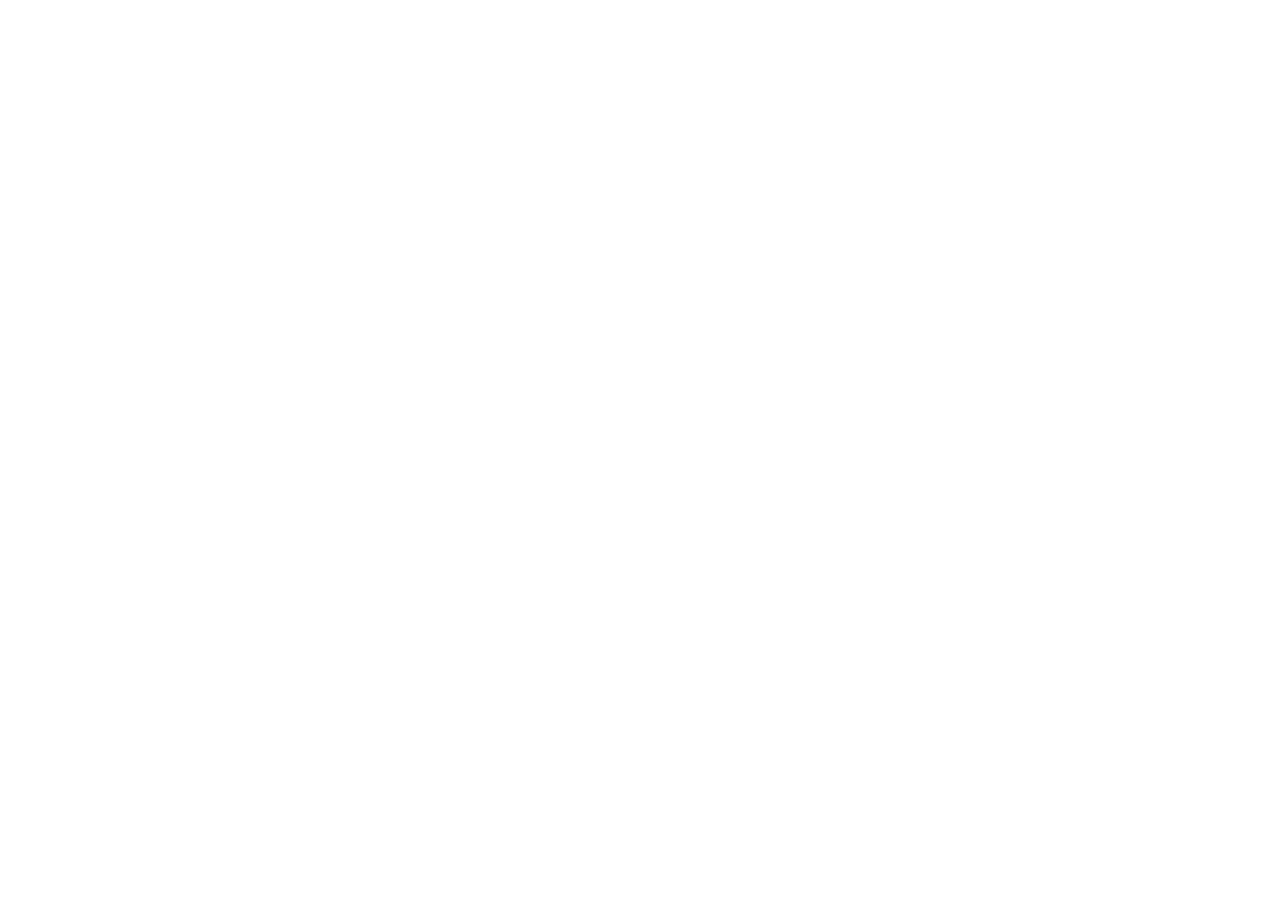
==== index.html @ 21529e59 "Added new files" ====
<!DOCTYPE html>
<html lang="en">
<head>
    <meta charset="UTF-8">
    <meta name="viewport" content="width=device-width, initial-scale=1.0">
    <title>Document</title>
</head>
<body>
    
</body>
</html>
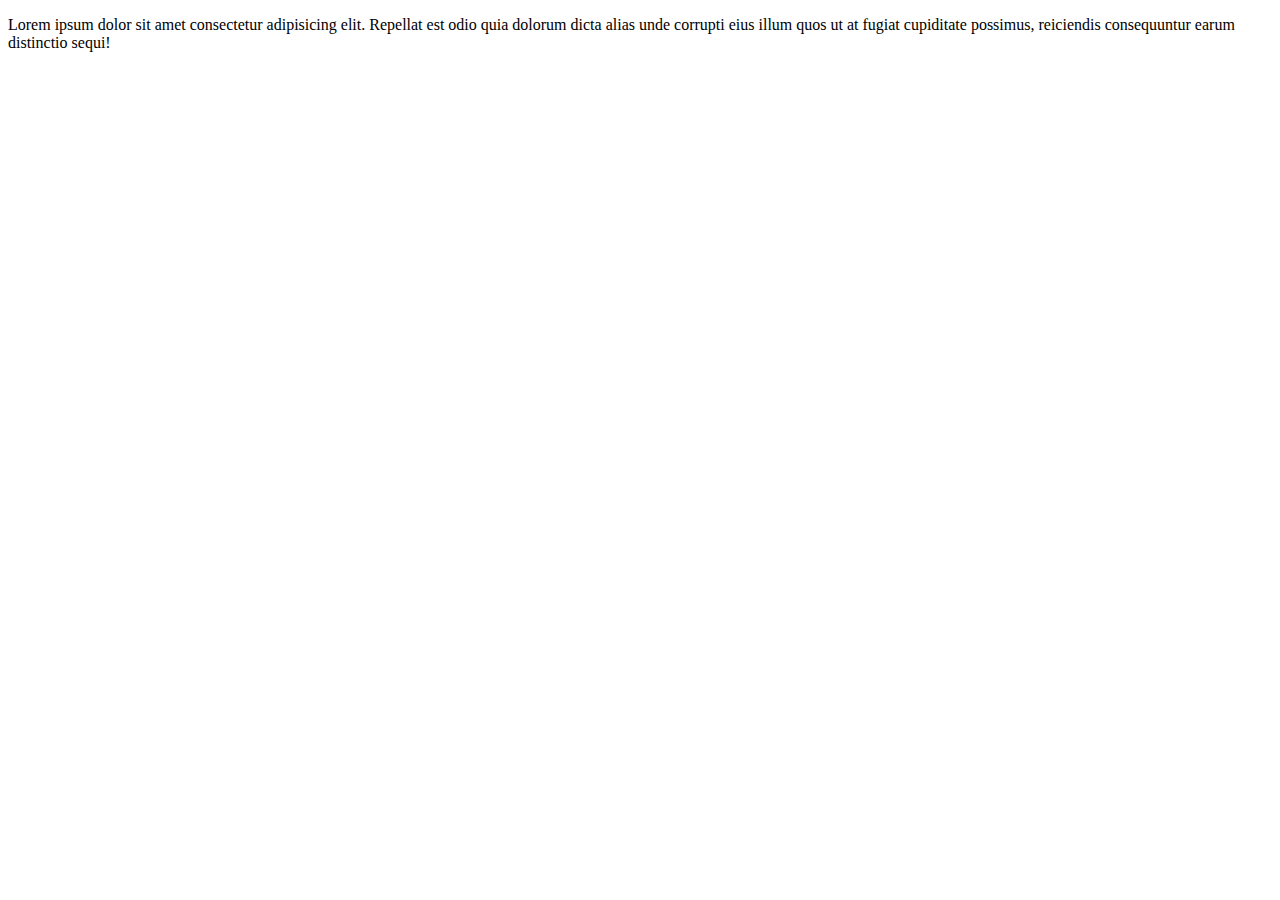
==== commit 2ea26d4f: "Update index.html" ====
--- a/index.html
+++ b/index.html
@@ -6,6 +6,6 @@
     <title>Document</title>
 </head>
 <body>
-    
+    <p>Lorem ipsum dolor sit amet consectetur adipisicing elit. Repellat est odio quia dolorum dicta alias unde corrupti eius illum quos ut at fugiat cupiditate possimus, reiciendis consequuntur earum distinctio sequi!</p>
 </body>
 </html>